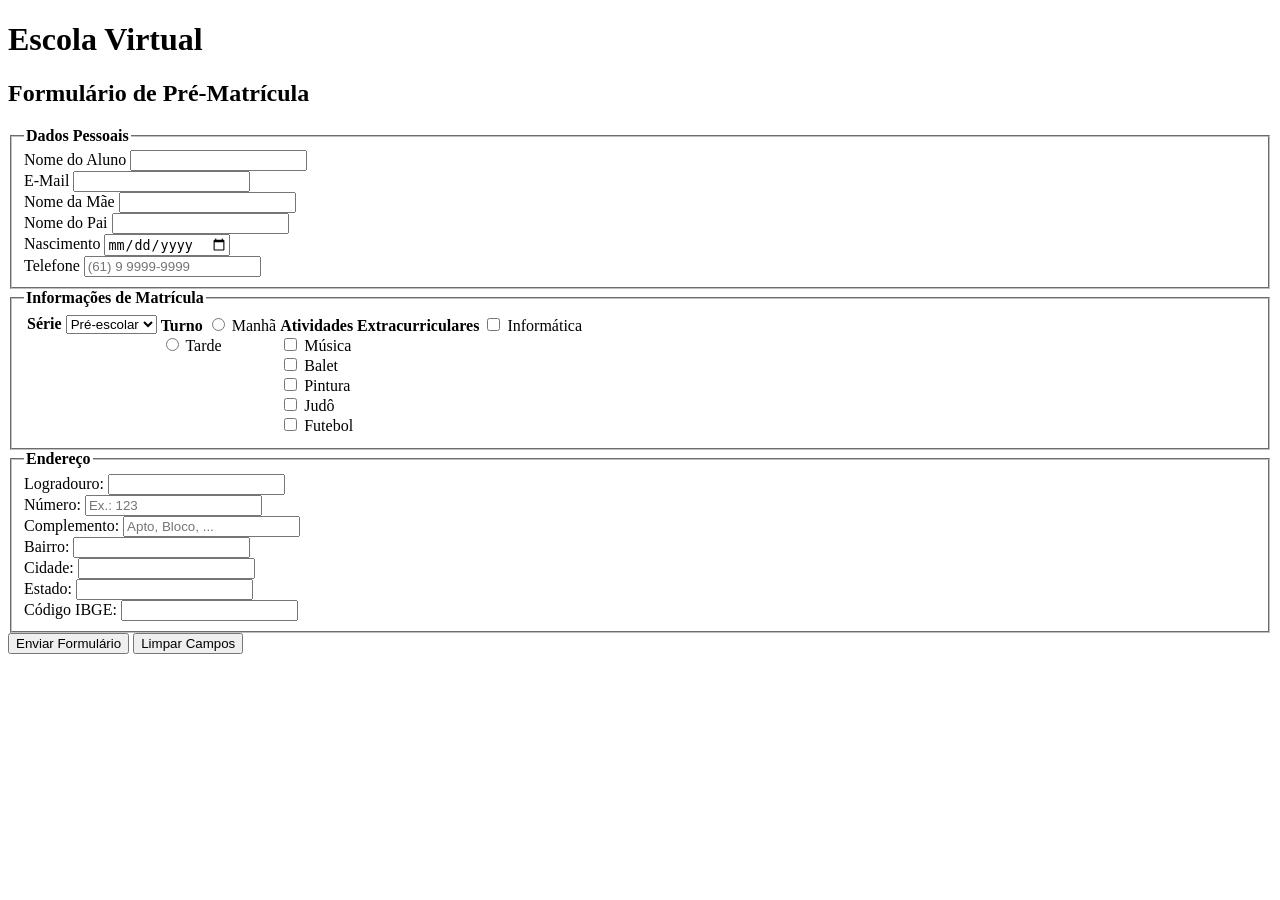
==== professor/cdt.html @ dd9eca82 "Página de cadastro escolar" ====
<!DOCTYPE html>
<html lang="pt-BR">
<head>
  <meta charset="UTF-8">
  <title>Escola Virtual</title>
  <link rel="stylesheet" href="cadastro2.css">
</head>
<body>

  <h1>Escola Virtual</h1>
  <h2>Formulário de Pré-Matrícula</h2>

  <form action="" method="post">

    <fieldset>
      <legend><strong>Dados Pessoais</strong></legend>

      <div class="campo-grupo">
        <div class="campo">
          <label for="nome_aluno">Nome do Aluno</label>
          <input type="text" id="nome_aluno" name="nome_aluno" required>
        </div>
        <div class="campo">
          <label for="email">E-Mail</label>
          <input type="email" id="email" name="email">
        </div>
      </div>

      <div class="campo-grupo">
        <div class="campo">
          <label for="nome_mae">Nome da Mãe</label>
          <input type="text" id="nome_mae" name="nome_mae">
        </div>
        <div class="campo">
          <label for="nome_pai">Nome do Pai</label>
          <input type="text" id="nome_pai" name="nome_pai">
        </div>
      </div>

      <div class="campo-grupo">
        <div class="campo">
          <label for="nascimento">Nascimento</label>
          <input type="date" id="nascimento" name="nascimento">
        </div>
        <div class="campo">
          <label for="telefone">Telefone</label>
          <input type="text" id="telefone" name="telefone" maxlength="15" placeholder="(61) 9 9999-9999">
        </div>
      </div>

    </fieldset>

    <fieldset>
      <legend><strong>Informações de Matrícula</strong></legend>

      <table>
        <tr valign="top">
          <td>
            <strong>Série</strong>
            <select id="serie" name="serie">
              <option value="pre-escolar">Pré-escolar</option>
              <option value="1ano">1º ano</option>
              <option value="2ano">2º ano</option>
              <option value="3ano">3º ano</option>
              <option value="4ano">4º ano</option>
              <option value="5ano">5º ano</option>
            </select>
          </td>

          <td>
            <strong>Turno</strong>
            <input type="radio" name="turno" id="manha" value="manha">
            <label for="manha">Manhã</label><br>
            <input type="radio" name="turno" id="tarde" value="tarde">
            <label for="tarde">Tarde</label>
          </td>

          <td>
            <strong>Atividades Extracurriculares</strong>
            <input type="checkbox" name="atividades" id="informatica" value="informatica">
            <label for="informatica">Informática</label><br>

            <input type="checkbox" name="atividades" id="musica" value="musica">
            <label for="musica">Música</label><br>

            <input type="checkbox" name="atividades" id="balet" value="balet">
            <label for="balet">Balet</label><br>

            <input type="checkbox" name="atividades" id="pintura" value="pintura">
            <label for="pintura">Pintura</label><br>

            <input type="checkbox" name="atividades" id="judo" value="judo">
            <label for="judo">Judô</label><br>

            <input type="checkbox" name="atividades" id="futebol" value="futebol">
            <label for="futebol">Futebol</label>
          </td>
        </tr>
      </table>
    </fieldset>
    <fieldset>
        <legend><b>Endereço</b></legend>
        <div class="campo-grupo">
            <div class="campo">
                <label for="logradouro">Logradouro:</label>
                <input id="logradouro" type="text">
            </div>
            <div class="campo">
                <label for="numero">Número:</label>
                <input id="numero" type="number" placeholder="Ex.: 123">
            </div>    
        </div>
        <div class="campo-grupo">
            <div class="campo">
                <label for="complemento">Complemento:</label>
                <input id="complemento" type="text" placeholder="Apto, Bloco, ...">
            </div>
            <div class="campo">
                <label for="bairro">Bairro:</label>
                <input id="bairro" type="text">
            </div>
        </div>
        <div class="campo-grupo-tres">
            <div class="campo">
                <label for="cidade">Cidade:</label>
                <input id="cidade" type="text">
            </div>
            <div class="campo">
                <label for="estado">Estado:</label>
                <input id="estado" type="text">
            </div>
            <div class="campo">
                <label for="ibge">Código IBGE:</label>
                <input id="ibge" type="number">
            </div>
        </div>     
    </fieldset>
    <div class="botoes">
      <input type="submit" value="Enviar Formulário">
      <input type="reset" value="Limpar Campos">
    </div>

  </form>

</body>
</html>
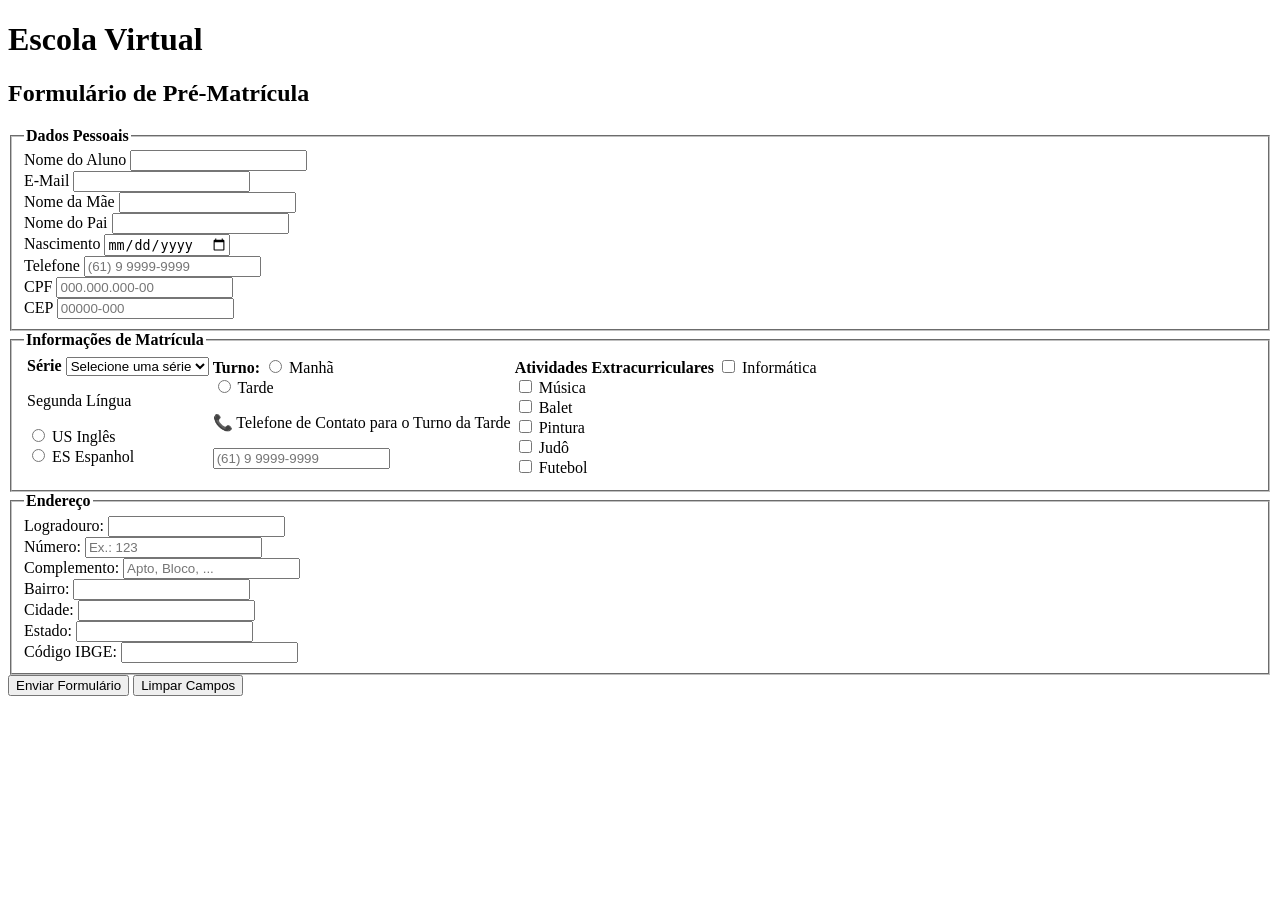
==== commit 890f064a: "Update cdt.html" ====
--- a/professor/cdt.html
+++ b/professor/cdt.html
@@ -4,7 +4,7 @@
 <head>
   <meta charset="UTF-8">
   <title>Escola Virtual</title>
-  <link rel="stylesheet" href="cadastro2.css">
+  <link rel="stylesheet" href="style.css">
 </head>
 <body>
 
@@ -49,6 +49,17 @@
         </div>
       </div>
 
+      <div class="campo-grupo">
+        <div class="campo">
+          <label for="cpf">CPF</label>
+          <input type="number" id="cpf" name="cpf" placeholder="000.000.000-00">
+        </div>
+        <div class="campo">
+          <label for="cep">CEP</label>
+          <input type="number" id="cep" name="cep" placeholder="00000-000">
+        </div>
+      </div>
+
     </fieldset>
 
     <fieldset>
@@ -56,9 +67,10 @@
 
       <table>
         <tr valign="top">
-          <td>
+        <td>
             <strong>Série</strong>
             <select id="serie" name="serie">
+              <option value="select">Selecione uma série</option>
               <option value="pre-escolar">Pré-escolar</option>
               <option value="1ano">1º ano</option>
               <option value="2ano">2º ano</option>
@@ -66,16 +78,34 @@
               <option value="4ano">4º ano</option>
               <option value="5ano">5º ano</option>
             </select>
-          </td>
 
-          <td>
-            <strong>Turno</strong>
+          <div id="bloco-segunda-lingua">
+            <p>Segunda Língua</p>
+            <div class="opcao-lingua">
+              <input type="radio" id="lingua_ingles" name="segunda-lingua" value="ingles">
+              <span class="flag">US</span>
+              <label for="lingua_ingles">Inglês</label>
+            </div>
+            <div class="opcao-lingua">
+              <input type="radio" id="lingua_espanhol" name="segunda-lingua" value="espanhol">
+              <span class="flag">ES</span>
+              <label for="lingua_espanhol">Espanhol</label>
+            </div>
+          </div>
+
+        </td>
+        <td>
+            <strong>Turno:</strong>
             <input type="radio" name="turno" id="manha" value="manha">
             <label for="manha">Manhã</label><br>
             <input type="radio" name="turno" id="tarde" value="tarde">
             <label for="tarde">Tarde</label>
-          </td>
-
+          
+            <div id="bloco-telefone-tarde">
+              <p>📞 Telefone de Contato para o Turno da Tarde</p>
+              <input type="text" id="telefone-tarde" name="telefone-tarde" placeholder="(61) 9 9999-9999">
+            </div>
+        </td>
           <td>
             <strong>Atividades Extracurriculares</strong>
             <input type="checkbox" name="atividades" id="informatica" value="informatica">
@@ -104,7 +134,7 @@
         <div class="campo-grupo">
             <div class="campo">
                 <label for="logradouro">Logradouro:</label>
-                <input id="logradouro" type="text">
+                <input id="logradouro" type="text" readonly>
             </div>
             <div class="campo">
                 <label for="numero">Número:</label>
@@ -118,21 +148,21 @@
             </div>
             <div class="campo">
                 <label for="bairro">Bairro:</label>
-                <input id="bairro" type="text">
+                <input id="bairro" type="text" readonly>
             </div>
         </div>
         <div class="campo-grupo-tres">
             <div class="campo">
                 <label for="cidade">Cidade:</label>
-                <input id="cidade" type="text">
+                <input id="cidade" type="text" readonly>
             </div>
             <div class="campo">
                 <label for="estado">Estado:</label>
-                <input id="estado" type="text">
+                <input id="estado" type="text" readonly>
             </div>
             <div class="campo">
                 <label for="ibge">Código IBGE:</label>
-                <input id="ibge" type="number">
+                <input id="ibge" type="number" readonly>
             </div>
         </div>     
     </fieldset>
@@ -143,5 +173,7 @@
 
   </form>
 
+  <script src="script.js"></script>
+
 </body>
 </html>
